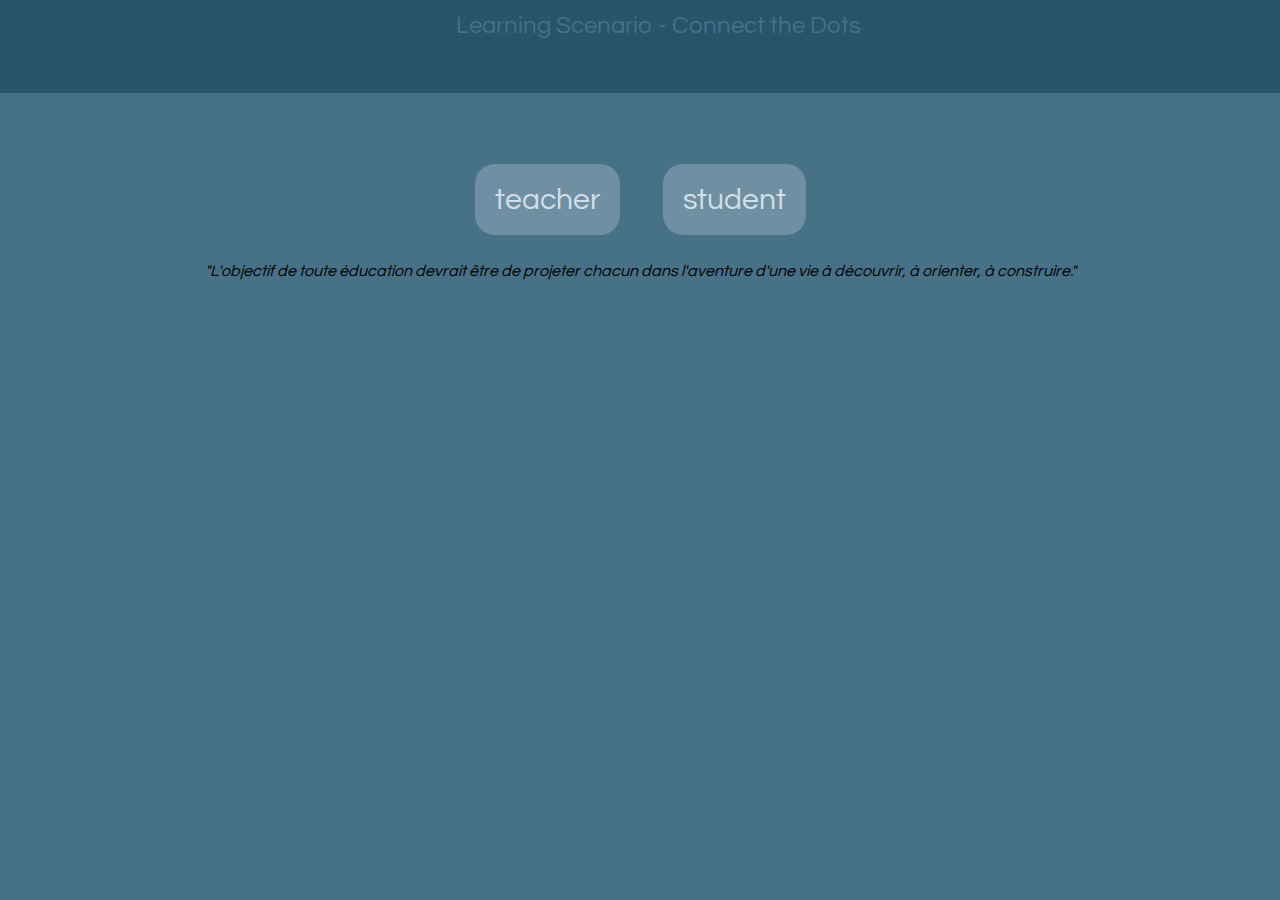
==== index.html @ f17016f9 "45 minutes to go." ====
<!--  -->
<!DOCTYPE html>
<html>
<head>
<title>Title of the document</title>
<link href="css/scenario.css" rel="stylesheet" />
<link href='http://fonts.googleapis.com/css?family=Questrial' rel='stylesheet' type='text/css'>
<script src="https://ajax.googleapis.com/ajax/libs/jquery/2.1.3/jquery.min.js"></script>
   
</head>

<body>
<div class="headingMAIN">
Learning Scenario - Connect the Dots
</div>

<div class="contentMAIN">


<p>

<a class="bigbutt" href="teacher1.html">teacher</a>
<a class="bigbutt" href="student_frontpage.html">student</a>
</p>

<br>

<p><em>"L'objectif de toute éducation devrait être de projeter chacun dans l'aventure d'une vie à découvrir, à orienter, à construire."</em></p>

<iframe width="560" height="315" src="https://www.youtube.com/embed/xlt0sqc3FpU" frameborder="0" allowfullscreen></iframe>
</div>

</body>



</html>
---- css/scenario.css ----
body{
	font-family:questrial;
    background-color:#477187;		
}

.teacher {
	background-color:white;	
}
.headingMAIN {
	position: fixed;
	height: 60px;
	background: #28546C;
	width:100%;
	margin-left:-10px;
	margin-top:-15px;
	padding:20px;
	text-align:center;
	font-size:24px;
	color:#477187;
	
}

.contentMAIN {
text-align:center;
padding-top:160px;
}

.content {
	padding:20px;
	padding-top:120px;
	
}

.slide{
	position: absolute;
	padding:20px;
	display:none;	
}

#slide1 {
	display:block;
}

h1 {
	color:#28546C;
}

.bigbutt {

	background-color:#6F90A2;
	padding:20px;
	border-radius:20px;
	color:#D3DFE6;
	font-size:30px;
	text-decoration:none;
	margin:20px;
}

.nav {
	color:#D3DFE6;
	font-size:20px;
	text-decoration:none;
	margin:10px;
	padding-left:15px;
	border-left: solid 1px #477187;
}

.sow td {
	border: 1px solid gray;
	padding: 5px;
}




/* BASE QUIZ STYLES */
/* These styles ensure that the necessary elements are hidden for toggling */

/* DO NOT EDIT UNLESS YOU KNOW WHAT YOU ARE DOING!! */

.startQuiz,
.nextQuestion,
.backToQuestion,
.questions li.question,
.questions li.question .responses,
.questions li.question .responses .correct,
.questions li.question .responses .incorrect,
.quizResults {
    display: none;
}

/* If response messages are disabled or only shown on quiz completion,
   nextQuestion button IS checkAnswer button - so it must be displayed */
.nextQuestion.checkAnswer {
    display: block;
}

ol.questions,
ul.answers,
ul.responses,
ol.questions li,
ul.answers li,
ul.responses li {
    list-style-type: none;
}
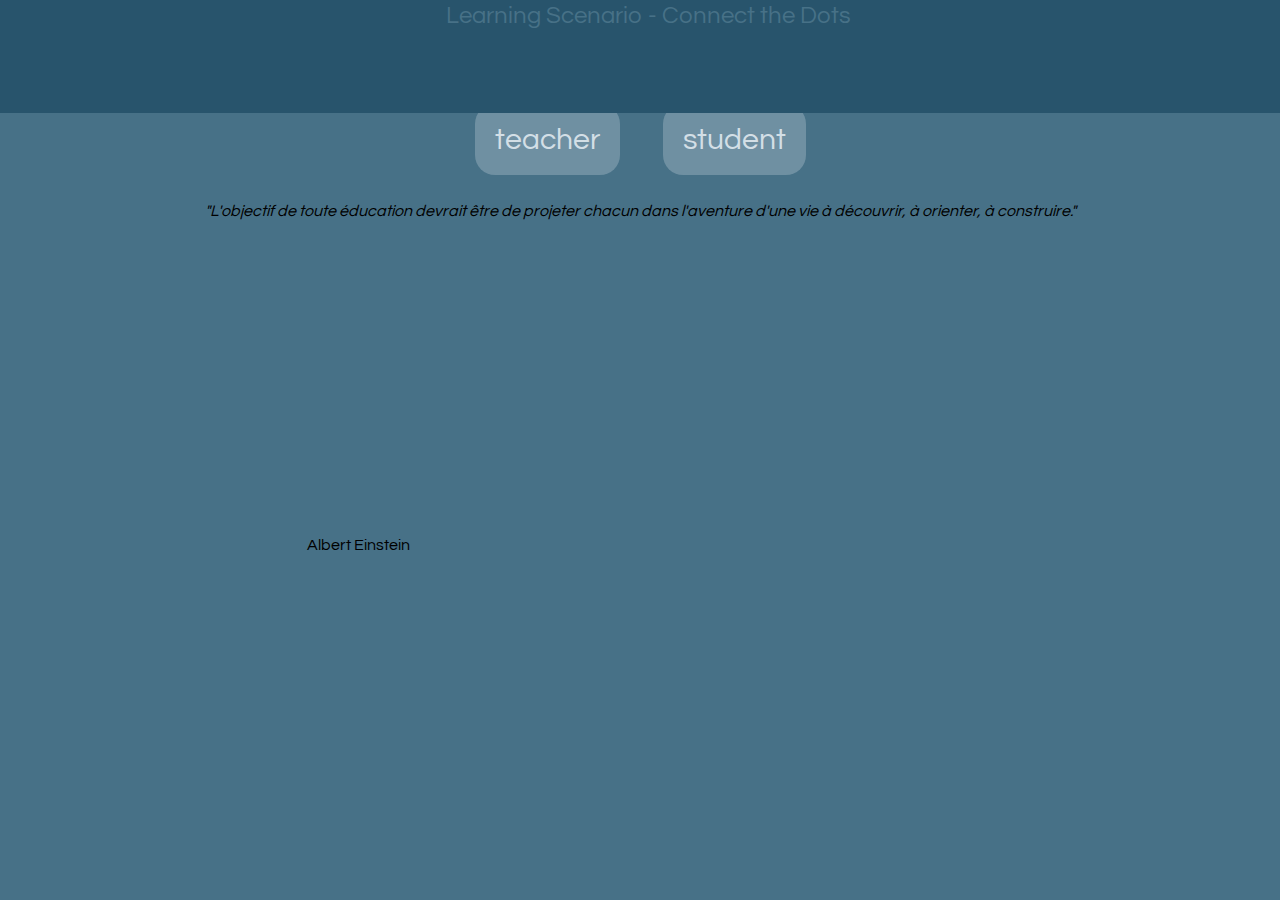
==== commit 243517a0: "25min" ====
--- a/index.html
+++ b/index.html
@@ -26,8 +26,9 @@
 <br>
 
 <p><em>"L'objectif de toute éducation devrait être de projeter chacun dans l'aventure d'une vie à découvrir, à orienter, à construire."</em></p>
+Albert Einstein
 
-<iframe width="560" height="315" src="https://www.youtube.com/embed/xlt0sqc3FpU" frameborder="0" allowfullscreen></iframe>
+<iframe width="560" height="315" src="https://www.youtube.com/embed/ao-ObUMB7mk" frameborder="0" allowfullscreen></iframe>
 </div>
 
 </body>
--- a/css/scenario.css
+++ b/css/scenario.css
@@ -8,12 +8,12 @@
 }
 .headingMAIN {
 	position: fixed;
-	height: 60px;
+	height: 100px;
 	background: #28546C;
 	width:100%;
 	margin-left:-10px;
 	margin-top:-15px;
-	padding:20px;
+	padding:10px;
 	text-align:center;
 	font-size:24px;
 	color:#477187;
@@ -22,7 +22,7 @@
 
 .contentMAIN {
 text-align:center;
-padding-top:160px;
+padding-top:100px;
 }
 
 .content {
